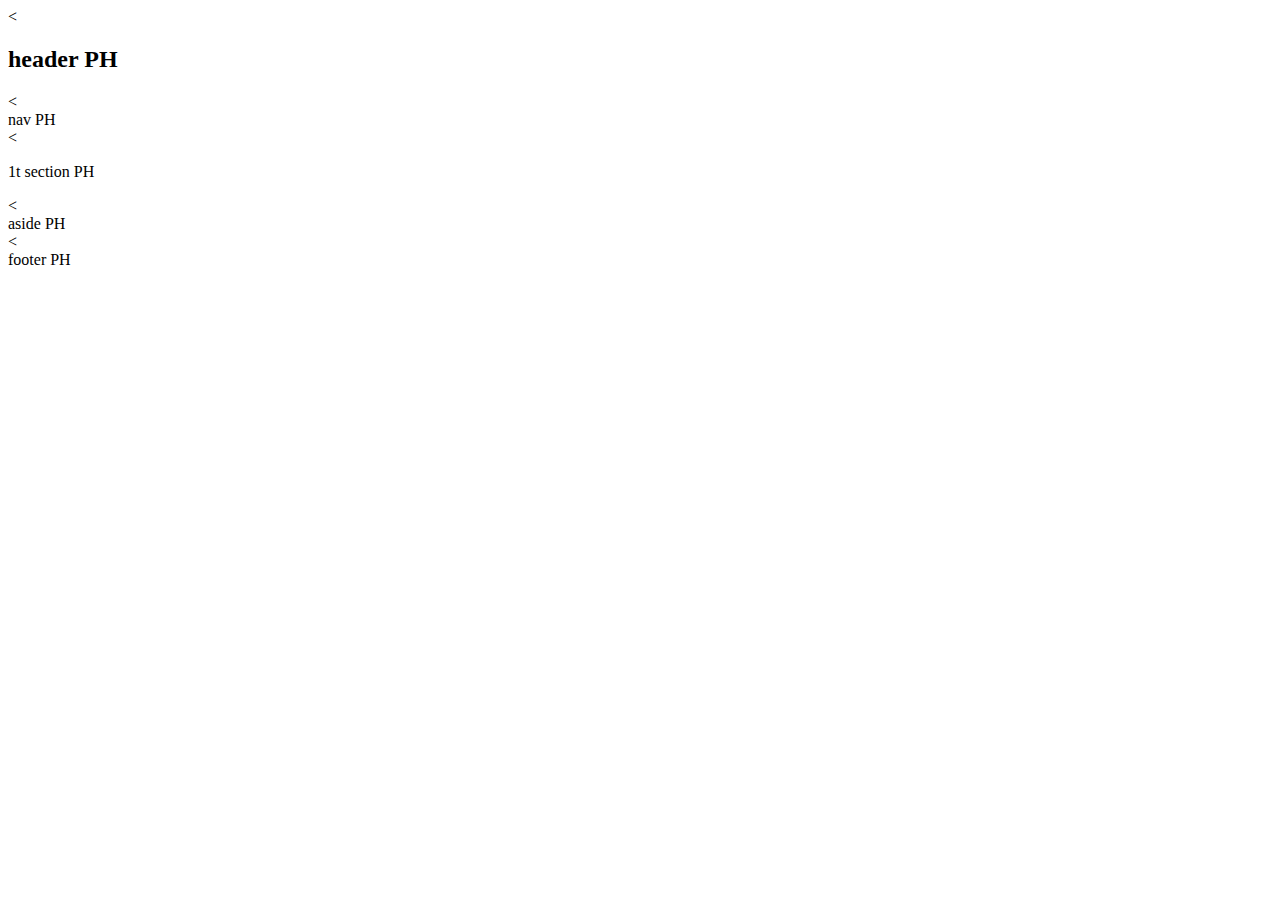
==== index.html @ 6a8c9e4c "initial html stub" ====
<!DOCTYPE html>

<html lang="de" dir="ltr">

  <head>
    <meta charset="utf-8">
    <title>NewWorld</title>
  </head>

  <body>
    <header>
      <<h2>header PH</h2>
    </header>
    <<nav>
      nav PH
    </nav>
    <main>
      <<section>
        <p>1t section PH</p>
      </section>
      <<aside class="">
        aside PH
      </aside>
    </main>
    <<footer>footer PH</footer>
  </body>
  
</html>
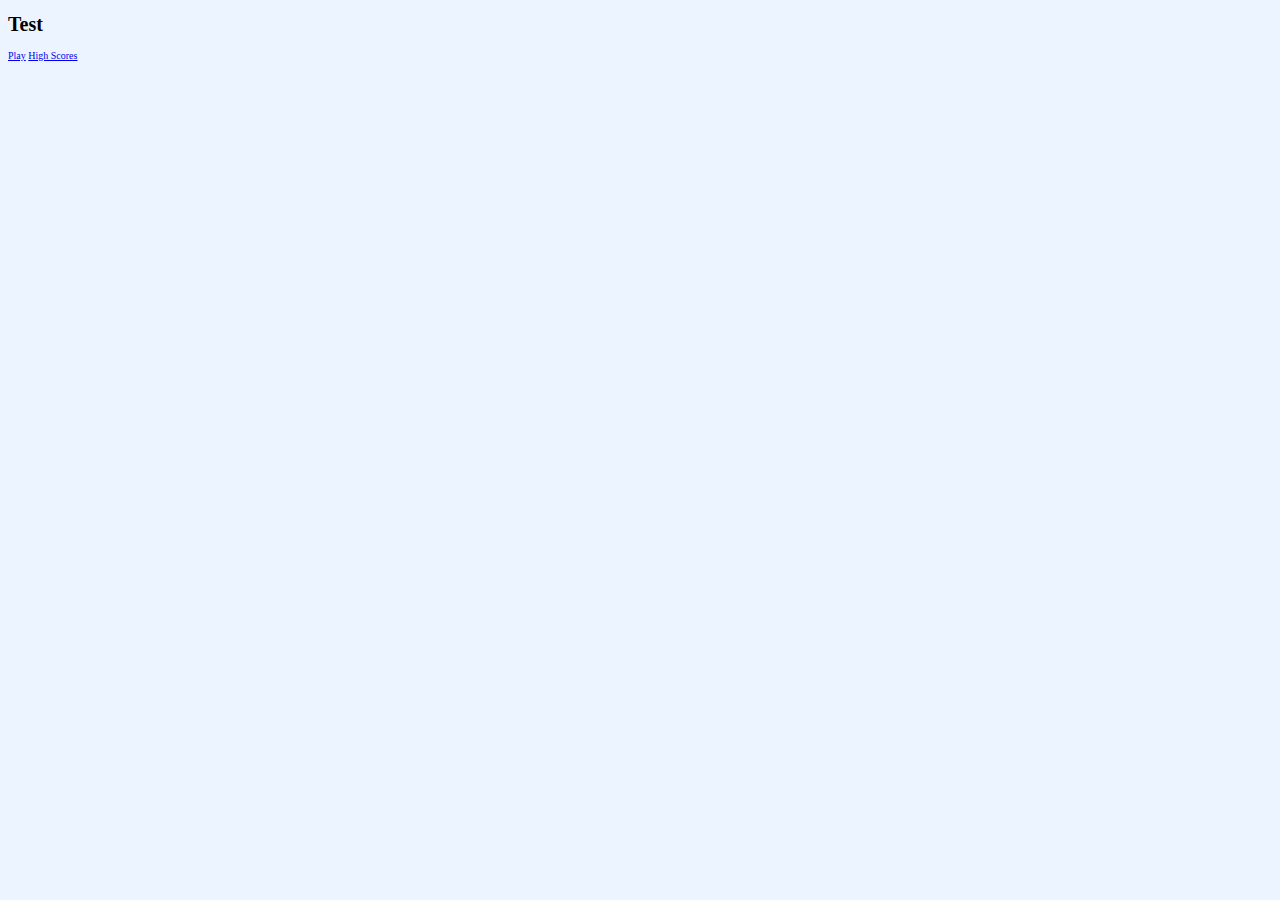
==== commit 22052aa3: "initial html files" ====
--- a/index.html
+++ b/index.html
@@ -1,28 +1,18 @@
 <!DOCTYPE html>
-
-<html lang="de" dir="ltr">
-
+<html lang="en">
   <head>
     <meta charset="utf-8">
-    <title>NewWorld</title>
+    <meta name="viewport" content="width-device-width, initial-scale=1.0">
+    <title>Simple Quiz</title>
+    <link rel="stylesheet" href="app.css">
   </head>
-
   <body>
-    <header>
-      <<h2>header PH</h2>
-    </header>
-    <<nav>
-      nav PH
-    </nav>
-    <main>
-      <<section>
-        <p>1t section PH</p>
-      </section>
-      <<aside class="">
-        aside PH
-      </aside>
-    </main>
-    <<footer>footer PH</footer>
-  </body>
-  
+    <div class="container">
+      <div class="flex-center flex-column">
+        <h1>Test</h1>
+        <a class="btn" href="/game.html">Play</a>
+        <a class="btn" href="/highscore.html">High Scores</a>
+      </div>
+    </div>
+    </body>
 </html>
--- a/app.css
+++ b/app.css
@@ -0,0 +1,4 @@
+:root{
+  background-color: #ecf5ff;
+  font-size:62.5%
+}
